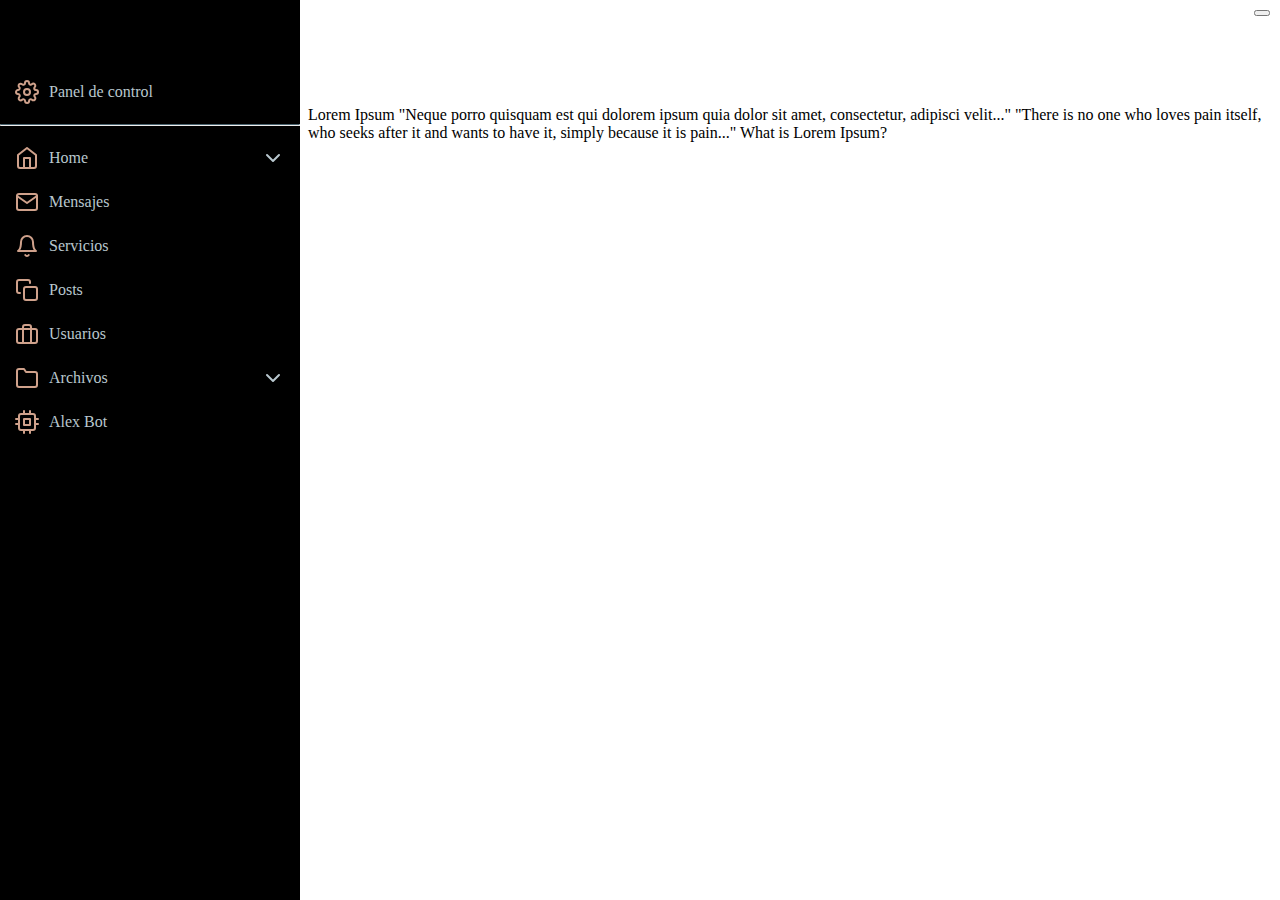
==== one_file.html @ 990c662b "." ====
<!DOCTYPE html>
<html lang="es">
<head>
    <meta charset="UTF-8">
    <meta name="viewport" content="width=device-width, initial-scale=1.0">
    <title>Menú Lateral Colapsable</title>

    <!-- Bootstrap CSS -->
    <link href="assets/third_party/bootstrap-5.3/bootstrap.min.css" rel="stylesheet">

    <!-- Feather -->
    <script src="assets/third_party/feathericons/feather.min.js"></script>
    
    <style>
        #sidebar {
            height: 102vh;
            position: fixed;
            top: -10px;           
            left: -300px;
            width: 300px;
            background-color: #000000;
            color: #b8c7ce;
            transition: all 0.3s;
            overflow-y: auto;
            z-index: 1050;
            -webkit-user-select: none;  /* Safari */
            -moz-user-select: none;     /* Firefox */
            -ms-user-select: none;      /* Internet Explorer/Edge */
            user-select: none;          /* Non-prefixed version, currently supported by Chrome, Opera and Firefox */
        }           

        #sidebar a {
            -webkit-user-select: text;
            -moz-user-select: text;
            -ms-user-select: text;
            user-select: text;
        }

        #sidebar.expanded {
            left: 0;
        }

        #content {
            transition: margin-left 0.3s;
            padding-top: 80px !important;
        }

        .navbar-toggler {
            position: fixed;
            right: 10px;
            top: 10px;
            z-index: 1060;
        }

        .navbar {
            z-index: 1055;
        }

        #sidebar .item {
            display: flex;
            align-items: center;
            padding: 10px 15px;
            cursor: pointer;
        }

        #sidebar .item i {
            color: #cfa18b;
            margin-right: 10px;
        }

        #sidebar .item_node {
            flex-grow: 1;
        }

        #sidebar .angle-down {
            margin-left: auto;
        }

        #sidebar .treeview-menu {
            list-style-type: none;
            padding-left: 30px;
        }

        #sidebar .treeview-menu .treeview-menu {
            padding-left: 40px; 
        }

        #sidebar .treeview-menu .sub {
            display: flex;
            align-items: center;
            padding: 5px 0;
            color: #b8c7ce;
            text-decoration: none;
        }

        #sidebar .treeview-menu .sub i {
            margin-right: 10px;
        }

        #sidebar .link {
            text-decoration: none;
            color: inherit;
        }

        .dropdown-divider {
            border-top: 1px solid #4b646f;
            margin: 10px 0;
        }

        #sidebar ul {
            list-style-type: none;
            padding-left: 0;
        }

        #sidebar .collapse {
            transition: max-height 0.3s ease-out;
            max-height: 0;
            overflow: hidden;
        }

        #sidebar .collapse.show {
            max-height: 1000px;
        }

        #sidebar .item.leaf:hover {
            color: #ffffff;
        }

        #sidebar .item.leaf:hover i {
            color: #ffffff;
        }

        #sidebar .item.leaf {
            transition: background-color 0.3s;
        }
    
        #sidebar .item.leaf:hover {
            background-color: #1e282c;
            color: #ffffff;
        }
    
        #sidebar .item.leaf:hover i {
            color: #ffffff;
        }
    
        #sidebar .item.link {
            cursor: pointer;
        }
    
        #sidebar a.item {
            text-decoration: none;
            color: inherit;
            display: flex;
            align-items: center;
        }
    
        #sidebar .v-icon {
            color: #cfa18b;
            margin-right: 10px;
        }
        
        /* Aplicar hover solo a elementos de primer nivel */
        #sidebar > div > div > ul > li > .item.leaf:hover,
        #sidebar > div > div > ul > li > a.item.leaf:hover {
            background-color: #1e282c;
            color: #ffffff;
        }
        
        #sidebar > div > div > ul > li > .item.leaf:hover i,
        #sidebar > div > div > ul > li > a.item.leaf:hover i {
            color: #ffffff;
        }
        
        /* Aplicar hover a todos los elementos de primer nivel */
        #sidebar > div > div > ul > li > .item:hover,
        #sidebar > div > div > ul > li > a.item:hover {
            background-color: #1e282c;
            color: #ffffff;
        }

        #sidebar > div > div > ul > li > .item:hover i,
        #sidebar > div > div > ul > li > a.item:hover i {
            color: #ffffff;
        }

        /* Remover el hover de los elementos internos */
        #sidebar .treeview-menu .item:hover {
            background-color: transparent;
            color: inherit;
        }

        #sidebar .treeview-menu .item:hover i {
            color: #cfa18b;
        }

        /* Remover el hover de los elementos internos */
        #sidebar .treeview-menu .item.leaf:hover {
            background-color: transparent;
            color: inherit;
        }
        
        #sidebar .treeview-menu .item.leaf:hover i {
            color: #cfa18b;
        }    

        @media (min-width: 992px) {
            #content.shifted {
                margin-left: 300px;
            }
        }

    </style>
</head>
<body>

    <!-- Navbar con el icono de hamburguesa -->
    <nav class="navbar navbar-dark bg-dark fixed-top">
        <div class="container-fluid">
            <button id="sidebarCollapse" class="navbar-toggler" type="button">
                <span class="navbar-toggler-icon custom-toggler"></span>
            </button>
            <a class="navbar-brand me-auto" href="#">Mi Aplicación</a>
        </div>
    </nav>

    <!-- Sidebar -->
    <div id="sidebar" class="collapsed">
        <!-- El contenido será generado dinámicamente -->
    </div>

    <!-- Content -->
    <div id="content" class="p-4">
        <div class="container">
            Lorem Ipsum
            "Neque porro quisquam est qui dolorem ipsum quia dolor sit amet, consectetur, adipisci velit..."
            "There is no one who loves pain itself, who seeks after it and wants to have it, simply because it is pain..."
            What is Lorem Ipsum?
        </div>
    </div>

    <!-- Bootstrap JS -->
    <script src="assets/third_party/bootstrap-5.3/bootstrap.bundle.min.js"></script>
    
    <script>
        const conf = {
            "menu_starts_expanded": true,
            "menu_options_starts_expanded": true  /* not implemented */
        };

        const links = { 
            admin:  [
                { text: "Panel de control", link: "/dashboard", icon: "settings" },
                { text: "Home",  
                  childs: [ 
                    { text: "Ir al inicio", link: "/home" }, 
                    { text: "Slider", link: "/dashboard/slider" }, 
                    { text: "Contacto", link: "/dashboard/contacto" }
                  ], 
                  icon: "home" 
                },
                { text: "Mensajes",  link: "/dashboard/mensajes", icon: "mail" },  
                { text: "Servicios",  link: "/dashboard/servicios", icon: "bell" },
                { text: "Posts",  link: "/dashboard/posts", icon: "copy"},               
                { text: "Usuarios",  link: "/dashboard/usuarios", icon: "briefcase" },
                { text: "Archivos",  
                  childs: [ 
                    { text: "Boletas", link: "/dashboard/archivos/boletas" }, 
                    { text: "Documentos", 
                      childs: [
                        { text: "Contratos", link: "/dashboard/archivos/documentos/contratos" },
                        { text: "Informes", 
                            childs: [
                                { text: "Tipo A", link: "/dashboard/archivos/documentos/informes/a" },
                                { text: "Tipo B", link: "/dashboard/archivos/documentos/informes/b" }
                            ] 
                        }
                      ]
                    }, 
                    { text: "Legales", link: "/dashboard/archivos/legal"}
                  ], 
                  icon: "folder" 
                },
                { text: "Alex Bot",  link: "javascript:alert('Ciao, sono Alex bot!')", icon: "cpu" },
            ],
            // Other user-role's objects for rendering
        };
       

        document.addEventListener('DOMContentLoaded', function() {
        const sidebar = document.getElementById('sidebar');
        const content = document.getElementById('content');
        const sidebarCollapse = document.getElementById('sidebarCollapse');
    
        function generateSidebarLinks(links, level = 0) {
            let sidebarHTML = `<ul class="list-unstyled${level > 0 ? ' treeview-menu' : ''}">`;
        
            links.forEach((link, index) => {
                const hasChilds = link.childs && link.childs.length > 0;
                const id = `menu-${link.text.replace(/\s+/g, '-').toLowerCase()}`;
                
                if (level === 0 && link.link && !hasChilds) {
                    // Para elementos de primer nivel con enlace y sin hijos
                    sidebarHTML += `
                        <li>
                            <a href="${link.link}" class="item leaf link">
                                <i aria-hidden="true" class="v-icon" data-feather="${link.icon}"></i>
                                <span class="item_node engravers">${link.text}</span>
                            </a>
                        </li>`;
                } else {
                    sidebarHTML += `
                        <li>
                            <div class="item${hasChilds ? '' : ' leaf'}${link.link ? ' link' : ''}" ${hasChilds ? `data-bs-toggle="collapse" data-bs-target="#${id}"` : ''} ${link.link ? `onclick="window.location.href='${link.link}'"` : ''}>
                                <i aria-hidden="true" class="v-icon" data-feather="${link.icon}"></i>
                                <span class="item_node engravers">${link.text}</span>
                                ${hasChilds ? '<i class="angle-down" data-feather="chevron-down"></i>' : ''}
                            </div>`;
                    
                    if (hasChilds) {
                        sidebarHTML += `
                            <div class="collapse" id="${id}">
                                ${generateSidebarLinks(link.childs, level + 1)}
                            </div>`;
                    }
                    
                    sidebarHTML += '</li>';
                }
        
                if (index === 0 && level === 0) {
                    sidebarHTML += '<li role="presentation"><hr role="separator" aria-orientation="horizontal" class="dropdown-divider"></li>';
                }
            });
        
            sidebarHTML += '</ul>';
            return sidebarHTML;
        }
        
        sidebar.innerHTML = `
            <div style="margin-top: 5em;">
                <div role="list" class="v-list" style="margin-top: 3em; background-color: rgb(0, 0, 0); color: rgb(184, 199, 206);">
                    ${generateSidebarLinks(links.admin)}
                </div>
            </div>`;
        
            function toggleSidebar() {
                sidebar.classList.toggle('expanded');
                sidebarCollapse.setAttribute('aria-expanded', sidebar.classList.contains('expanded'));
        
                if (window.innerWidth >= 992) {
                    content.classList.toggle('shifted');
                }
            }
        
            sidebarCollapse.addEventListener('click', toggleSidebar);
        
            function handleResize() {
                if (window.innerWidth < 992) {
                    content.classList.remove('shifted');
                    if (sidebar.classList.contains('expanded')) {
                        sidebar.classList.remove('expanded');
                        sidebarCollapse.setAttribute('aria-expanded', 'false');
                    }
                }
            }
        
            window.addEventListener('resize', handleResize);
        
            handleResize();
    
            // Inicializar el estado del sidebar según conf.start_collapsed
            if (!conf.start_collapsed) {
                toggleSidebar();
            }

             // Feather icons
            feather.replace();
        });

       
    </script>
</body>
</html>
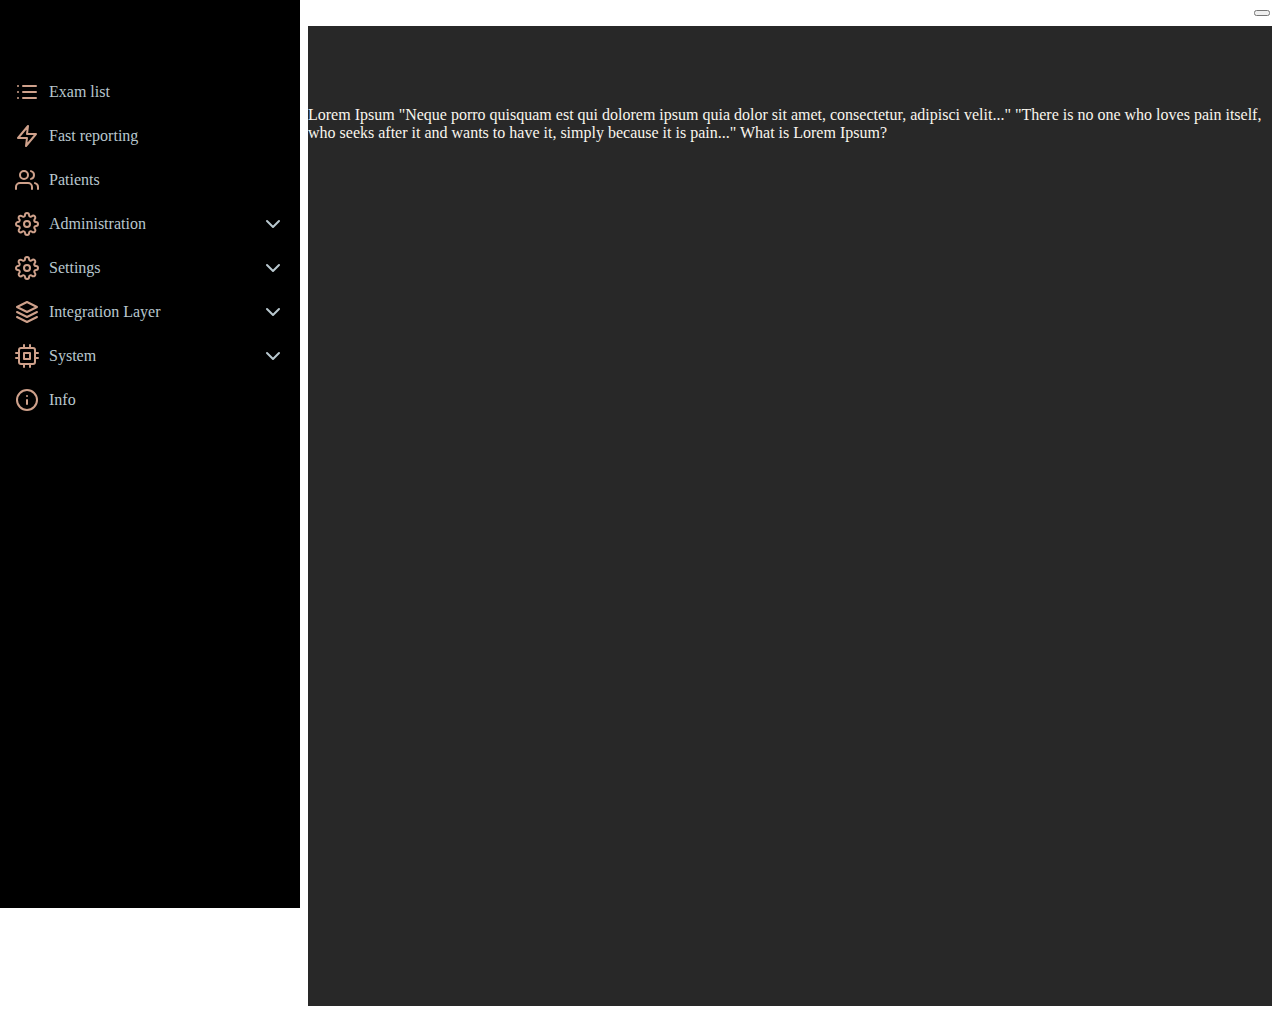
==== commit e57d2c57: "." ====
--- a/one_file.html
+++ b/one_file.html
@@ -43,6 +43,9 @@
         #content {
             transition: margin-left 0.3s;
             padding-top: 80px !important;
+            background-color: #282828; /* or any other */
+            color: #F9F6EE;
+            min-height: 100vh;
         }
 
         .navbar-toggler {
@@ -249,41 +252,54 @@
 
         const links = { 
             admin:  [
-                { text: "Panel de control", link: "/dashboard", icon: "settings" },
-                { text: "Home",  
+                { text: "Exam list", link: "/dashboard/exam-list", icon: "list", /* "separator": true */ },
+                { text: "Fast reporting", link: "/dashboard/fast-reporting", icon: "zap" },
+                { text: "Patients", link: "/dashboard/patients", icon: "users" },
+                { text: "Administration",
                   childs: [ 
-                    { text: "Ir al inicio", link: "/home" }, 
-                    { text: "Slider", link: "/dashboard/slider" }, 
-                    { text: "Contacto", link: "/dashboard/contacto" }
-                  ], 
-                  icon: "home" 
+                    { text: "Roles", 
+                      childs: [
+                        { text: "Users", link: "/dashboard/administration/roles/users", icon: "user" }
+                      ],
+                      icon: "shield"
+                    },
+                    { text: "Sites", link: "/dashboard/administration/sites", icon: "map-pin" },
+                    { text: "Groups", link: "/dashboard/administration/groups", icon: "layers" },
+                    { text: "Devices", link: "/dashboard/administration/devices", icon: "cpu" }
+                  ],
+                  icon: "settings"
                 },
-                { text: "Mensajes",  link: "/dashboard/mensajes", icon: "mail" },  
-                { text: "Servicios",  link: "/dashboard/servicios", icon: "bell" },
-                { text: "Posts",  link: "/dashboard/posts", icon: "copy"},               
-                { text: "Usuarios",  link: "/dashboard/usuarios", icon: "briefcase" },
-                { text: "Archivos",  
+                { text: "Settings",  
                   childs: [ 
-                    { text: "Boletas", link: "/dashboard/archivos/boletas" }, 
-                    { text: "Documentos", 
-                      childs: [
-                        { text: "Contratos", link: "/dashboard/archivos/documentos/contratos" },
-                        { text: "Informes", 
-                            childs: [
-                                { text: "Tipo A", link: "/dashboard/archivos/documentos/informes/a" },
-                                { text: "Tipo B", link: "/dashboard/archivos/documentos/informes/b" }
-                            ] 
-                        }
-                      ]
-                    }, 
-                    { text: "Legales", link: "/dashboard/archivos/legal"}
-                  ], 
-                  icon: "folder" 
+                    { text: "Item 1", link: "/dashboard/settings/item1", icon: "sliders" }, 
+                    { text: "Item 2", link: "/dashboard/settings/item2", icon: "sliders" }, 
+                    { text: "Item 3", link: "/dashboard/settings/item3", icon: "sliders" }
+                  ],
+                  icon: "settings"
                 },
-                { text: "Alex Bot",  link: "javascript:alert('Ciao, sono Alex bot!')", icon: "cpu" },
+                { text: "Integration Layer",  
+                  childs: [ 
+                    { text: "Item 1", link: "/dashboard/integration-layer/item1", icon: "layers" }
+                  ],
+                  icon: "layers"
+                },
+                { text: "System",  
+                  childs: [ 
+                    { text: "Item 1", link: "/dashboard/system/item1", icon: "server" }, 
+                    { text: "Item 2", link: "/dashboard/system/item2", icon: "server" }
+                  ],
+                  icon: "cpu"
+                },
+                { text: "Info", link: "javascript:alert('System is operational')", icon: "info" }
             ],
-            // Other user-role's objects for rendering
-        };
+
+            // Other user-role's objects for rendering. E.g.
+            manager: [
+                {},
+                {},
+                {},
+            ]
+        };       
        
 
         document.addEventListener('DOMContentLoaded', function() {
@@ -325,10 +341,14 @@
                     
                     sidebarHTML += '</li>';
                 }
-        
-                if (index === 0 && level === 0) {
-                    sidebarHTML += '<li role="presentation"><hr role="separator" aria-orientation="horizontal" class="dropdown-divider"></li>';
+
+                if (link.separator != 'undefined' && link.separator){
+                    // Support only for the first level
+                    if (level === 0) {
+                        sidebarHTML += '<li role="presentation"><hr role="separator" aria-orientation="horizontal" class="dropdown-divider"></li>';
+                    }
                 }
+                
             });
         
             sidebarHTML += '</ul>';
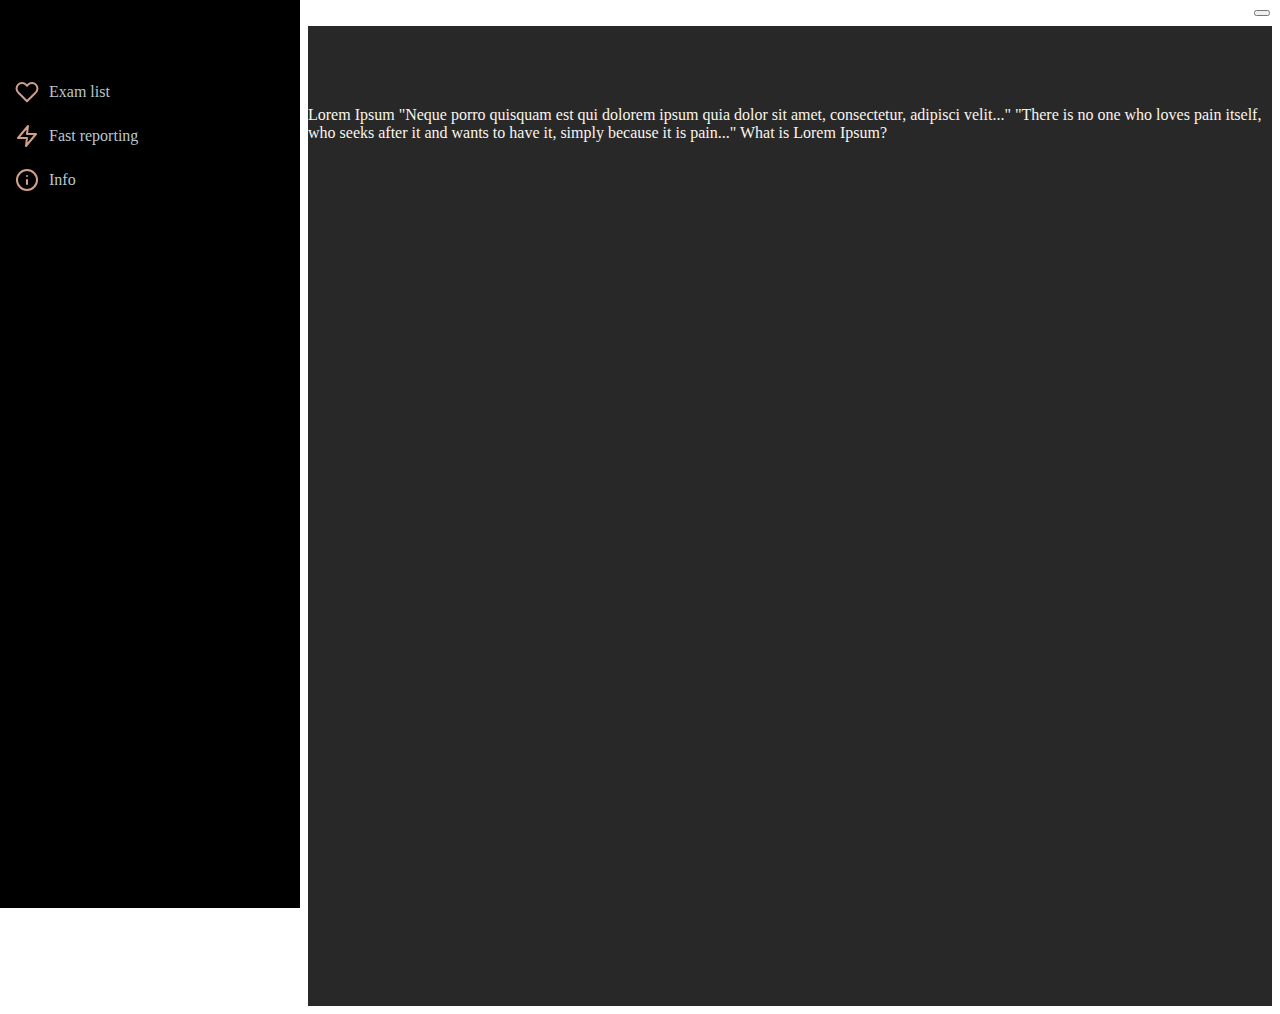
==== commit 679ea50d: "." ====
--- a/one_file.html
+++ b/one_file.html
@@ -245,14 +245,15 @@
     <script src="assets/third_party/bootstrap-5.3/bootstrap.bundle.min.js"></script>
     
     <script>
-        const conf = {
+        const menu_config = {
             "menu_starts_expanded": true,
-            "menu_options_starts_expanded": true  /* not implemented */
+            "menu_options_starts_expanded": true,  /* not implemented */
+            "role": "manager"
         };
 
-        const links = { 
+        const menu_items = { 
             admin:  [
-                { text: "Exam list", link: "/dashboard/exam-list", icon: "list", /* "separator": true */ },
+                { text: "Exam list", link: "/dashboard/exam-list", icon: "heart", /* "separator": true */ },
                 { text: "Fast reporting", link: "/dashboard/fast-reporting", icon: "zap" },
                 { text: "Patients", link: "/dashboard/patients", icon: "users" },
                 { text: "Administration",
@@ -295,9 +296,9 @@
 
             // Other user-role's objects for rendering. E.g.
             manager: [
-                {},
-                {},
-                {},
+                { text: "Exam list", link: "/dashboard/exam-list", icon: "heart", /* "separator": true */ },
+                { text: "Fast reporting", link: "/dashboard/fast-reporting", icon: "zap" },
+                { text: "Info", link: "javascript:alert('System is operational')", icon: "info" }
             ]
         };       
        
@@ -307,10 +308,10 @@
         const content = document.getElementById('content');
         const sidebarCollapse = document.getElementById('sidebarCollapse');
     
-        function generateSidebarLinks(links, level = 0) {
+        function generateSidebarLinks(menu_items, level = 0) {
             let sidebarHTML = `<ul class="list-unstyled${level > 0 ? ' treeview-menu' : ''}">`;
         
-            links.forEach((link, index) => {
+            menu_items.forEach((link, index) => {
                 const hasChilds = link.childs && link.childs.length > 0;
                 const id = `menu-${link.text.replace(/\s+/g, '-').toLowerCase()}`;
                 
@@ -358,7 +359,7 @@
         sidebar.innerHTML = `
             <div style="margin-top: 5em;">
                 <div role="list" class="v-list" style="margin-top: 3em; background-color: rgb(0, 0, 0); color: rgb(184, 199, 206);">
-                    ${generateSidebarLinks(links.admin)}
+                    ${generateSidebarLinks(menu_items[menu_config.role])}
                 </div>
             </div>`;
         
@@ -387,8 +388,8 @@
         
             handleResize();
     
-            // Inicializar el estado del sidebar según conf.start_collapsed
-            if (!conf.start_collapsed) {
+            // Inicializar el estado del sidebar según menu_config.start_collapsed
+            if (!menu_config.start_collapsed) {
                 toggleSidebar();
             }
 
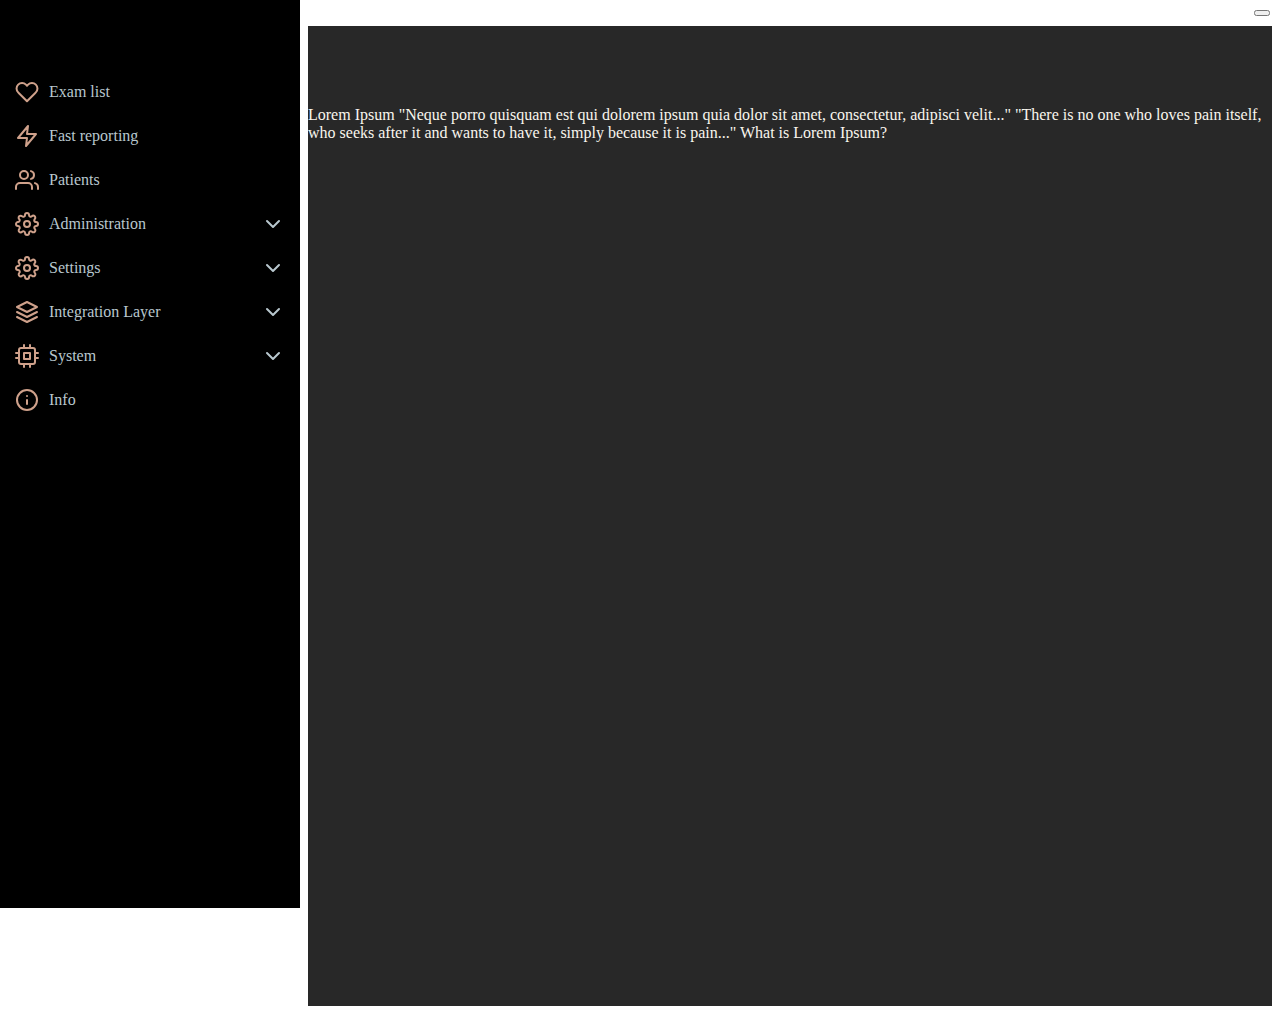
==== commit 8f26e29a: "." ====
--- a/one_file.html
+++ b/one_file.html
@@ -3,216 +3,19 @@
 <head>
     <meta charset="UTF-8">
     <meta name="viewport" content="width=device-width, initial-scale=1.0">
-    <title>Menú Lateral Colapsable</title>
+    <title>Mini Admin Menu</title>
 
     <!-- Bootstrap CSS -->
     <link href="assets/third_party/bootstrap-5.3/bootstrap.min.css" rel="stylesheet">
 
+    <!-- AsideMenu -->
+    <link href="assets/css/asidemenu.css" rel="stylesheet">
+
     <!-- Feather -->
     <script src="assets/third_party/feathericons/feather.min.js"></script>
-    
-    <style>
-        #sidebar {
-            height: 102vh;
-            position: fixed;
-            top: -10px;           
-            left: -300px;
-            width: 300px;
-            background-color: #000000;
-            color: #b8c7ce;
-            transition: all 0.3s;
-            overflow-y: auto;
-            z-index: 1050;
-            -webkit-user-select: none;  /* Safari */
-            -moz-user-select: none;     /* Firefox */
-            -ms-user-select: none;      /* Internet Explorer/Edge */
-            user-select: none;          /* Non-prefixed version, currently supported by Chrome, Opera and Firefox */
-        }           
 
-        #sidebar a {
-            -webkit-user-select: text;
-            -moz-user-select: text;
-            -ms-user-select: text;
-            user-select: text;
-        }
-
-        #sidebar.expanded {
-            left: 0;
-        }
-
-        #content {
-            transition: margin-left 0.3s;
-            padding-top: 80px !important;
-            background-color: #282828; /* or any other */
-            color: #F9F6EE;
-            min-height: 100vh;
-        }
-
-        .navbar-toggler {
-            position: fixed;
-            right: 10px;
-            top: 10px;
-            z-index: 1060;
-        }
-
-        .navbar {
-            z-index: 1055;
-        }
-
-        #sidebar .item {
-            display: flex;
-            align-items: center;
-            padding: 10px 15px;
-            cursor: pointer;
-        }
-
-        #sidebar .item i {
-            color: #cfa18b;
-            margin-right: 10px;
-        }
-
-        #sidebar .item_node {
-            flex-grow: 1;
-        }
-
-        #sidebar .angle-down {
-            margin-left: auto;
-        }
-
-        #sidebar .treeview-menu {
-            list-style-type: none;
-            padding-left: 30px;
-        }
-
-        #sidebar .treeview-menu .treeview-menu {
-            padding-left: 40px; 
-        }
-
-        #sidebar .treeview-menu .sub {
-            display: flex;
-            align-items: center;
-            padding: 5px 0;
-            color: #b8c7ce;
-            text-decoration: none;
-        }
-
-        #sidebar .treeview-menu .sub i {
-            margin-right: 10px;
-        }
-
-        #sidebar .link {
-            text-decoration: none;
-            color: inherit;
-        }
-
-        .dropdown-divider {
-            border-top: 1px solid #4b646f;
-            margin: 10px 0;
-        }
-
-        #sidebar ul {
-            list-style-type: none;
-            padding-left: 0;
-        }
-
-        #sidebar .collapse {
-            transition: max-height 0.3s ease-out;
-            max-height: 0;
-            overflow: hidden;
-        }
-
-        #sidebar .collapse.show {
-            max-height: 1000px;
-        }
-
-        #sidebar .item.leaf:hover {
-            color: #ffffff;
-        }
-
-        #sidebar .item.leaf:hover i {
-            color: #ffffff;
-        }
-
-        #sidebar .item.leaf {
-            transition: background-color 0.3s;
-        }
-    
-        #sidebar .item.leaf:hover {
-            background-color: #1e282c;
-            color: #ffffff;
-        }
-    
-        #sidebar .item.leaf:hover i {
-            color: #ffffff;
-        }
-    
-        #sidebar .item.link {
-            cursor: pointer;
-        }
-    
-        #sidebar a.item {
-            text-decoration: none;
-            color: inherit;
-            display: flex;
-            align-items: center;
-        }
-    
-        #sidebar .v-icon {
-            color: #cfa18b;
-            margin-right: 10px;
-        }
-        
-        /* Aplicar hover solo a elementos de primer nivel */
-        #sidebar > div > div > ul > li > .item.leaf:hover,
-        #sidebar > div > div > ul > li > a.item.leaf:hover {
-            background-color: #1e282c;
-            color: #ffffff;
-        }
-        
-        #sidebar > div > div > ul > li > .item.leaf:hover i,
-        #sidebar > div > div > ul > li > a.item.leaf:hover i {
-            color: #ffffff;
-        }
-        
-        /* Aplicar hover a todos los elementos de primer nivel */
-        #sidebar > div > div > ul > li > .item:hover,
-        #sidebar > div > div > ul > li > a.item:hover {
-            background-color: #1e282c;
-            color: #ffffff;
-        }
-
-        #sidebar > div > div > ul > li > .item:hover i,
-        #sidebar > div > div > ul > li > a.item:hover i {
-            color: #ffffff;
-        }
-
-        /* Remover el hover de los elementos internos */
-        #sidebar .treeview-menu .item:hover {
-            background-color: transparent;
-            color: inherit;
-        }
-
-        #sidebar .treeview-menu .item:hover i {
-            color: #cfa18b;
-        }
-
-        /* Remover el hover de los elementos internos */
-        #sidebar .treeview-menu .item.leaf:hover {
-            background-color: transparent;
-            color: inherit;
-        }
-        
-        #sidebar .treeview-menu .item.leaf:hover i {
-            color: #cfa18b;
-        }    
-
-        @media (min-width: 992px) {
-            #content.shifted {
-                margin-left: 300px;
-            }
-        }
-
-    </style>
+    <!-- AsideMenu -->
+    <script src="assets/js/asidemenu.js"></script>
 </head>
 <body>
 
@@ -222,7 +25,7 @@
             <button id="sidebarCollapse" class="navbar-toggler" type="button">
                 <span class="navbar-toggler-icon custom-toggler"></span>
             </button>
-            <a class="navbar-brand me-auto" href="#">Mi Aplicación</a>
+            <a class="navbar-brand me-auto" href="#">My App</a>
         </div>
     </nav>
 
@@ -248,7 +51,7 @@
         const menu_config = {
             "menu_starts_expanded": true,
             "menu_options_starts_expanded": true,  /* not implemented */
-            "role": "manager"
+            "role": "admin"
         };
 
         const menu_items = { 
@@ -303,100 +106,12 @@
         };       
        
 
-        document.addEventListener('DOMContentLoaded', function() {
-        const sidebar = document.getElementById('sidebar');
-        const content = document.getElementById('content');
-        const sidebarCollapse = document.getElementById('sidebarCollapse');
-    
-        function generateSidebarLinks(menu_items, level = 0) {
-            let sidebarHTML = `<ul class="list-unstyled${level > 0 ? ' treeview-menu' : ''}">`;
-        
-            menu_items.forEach((link, index) => {
-                const hasChilds = link.childs && link.childs.length > 0;
-                const id = `menu-${link.text.replace(/\s+/g, '-').toLowerCase()}`;
-                
-                if (level === 0 && link.link && !hasChilds) {
-                    // Para elementos de primer nivel con enlace y sin hijos
-                    sidebarHTML += `
-                        <li>
-                            <a href="${link.link}" class="item leaf link">
-                                <i aria-hidden="true" class="v-icon" data-feather="${link.icon}"></i>
-                                <span class="item_node engravers">${link.text}</span>
-                            </a>
-                        </li>`;
-                } else {
-                    sidebarHTML += `
-                        <li>
-                            <div class="item${hasChilds ? '' : ' leaf'}${link.link ? ' link' : ''}" ${hasChilds ? `data-bs-toggle="collapse" data-bs-target="#${id}"` : ''} ${link.link ? `onclick="window.location.href='${link.link}'"` : ''}>
-                                <i aria-hidden="true" class="v-icon" data-feather="${link.icon}"></i>
-                                <span class="item_node engravers">${link.text}</span>
-                                ${hasChilds ? '<i class="angle-down" data-feather="chevron-down"></i>' : ''}
-                            </div>`;
-                    
-                    if (hasChilds) {
-                        sidebarHTML += `
-                            <div class="collapse" id="${id}">
-                                ${generateSidebarLinks(link.childs, level + 1)}
-                            </div>`;
-                    }
-                    
-                    sidebarHTML += '</li>';
-                }
+        /*
+            AsideMenu init
+        */
 
-                if (link.separator != 'undefined' && link.separator){
-                    // Support only for the first level
-                    if (level === 0) {
-                        sidebarHTML += '<li role="presentation"><hr role="separator" aria-orientation="horizontal" class="dropdown-divider"></li>';
-                    }
-                }
-                
-            });
-        
-            sidebarHTML += '</ul>';
-            return sidebarHTML;
-        }
-        
-        sidebar.innerHTML = `
-            <div style="margin-top: 5em;">
-                <div role="list" class="v-list" style="margin-top: 3em; background-color: rgb(0, 0, 0); color: rgb(184, 199, 206);">
-                    ${generateSidebarLinks(menu_items[menu_config.role])}
-                </div>
-            </div>`;
-        
-            function toggleSidebar() {
-                sidebar.classList.toggle('expanded');
-                sidebarCollapse.setAttribute('aria-expanded', sidebar.classList.contains('expanded'));
-        
-                if (window.innerWidth >= 992) {
-                    content.classList.toggle('shifted');
-                }
-            }
-        
-            sidebarCollapse.addEventListener('click', toggleSidebar);
-        
-            function handleResize() {
-                if (window.innerWidth < 992) {
-                    content.classList.remove('shifted');
-                    if (sidebar.classList.contains('expanded')) {
-                        sidebar.classList.remove('expanded');
-                        sidebarCollapse.setAttribute('aria-expanded', 'false');
-                    }
-                }
-            }
-        
-            window.addEventListener('resize', handleResize);
-        
-            handleResize();
-    
-            // Inicializar el estado del sidebar según menu_config.start_collapsed
-            if (!menu_config.start_collapsed) {
-                toggleSidebar();
-            }
-
-             // Feather icons
-            feather.replace();
-        });
-
+        const menu = new AsideMenu(menu_items, menu_config);
+        menu.init();        
        
     </script>
 </body>
--- a/assets/css/asidemenu.css
+++ b/assets/css/asidemenu.css
@@ -0,0 +1,199 @@
+#sidebar {
+    height: 102vh;
+    position: fixed;
+    top: -10px;           
+    left: -300px;
+    width: 300px;
+    background-color: #000000;
+    color: #b8c7ce;
+    transition: all 0.3s;
+    overflow-y: auto;
+    z-index: 1050;
+    -webkit-user-select: none;  /* Safari */
+    -moz-user-select: none;     /* Firefox */
+    -ms-user-select: none;      /* Internet Explorer/Edge */
+    user-select: none;          /* Non-prefixed version, currently supported by Chrome, Opera and Firefox */
+}           
+
+#sidebar a {
+    -webkit-user-select: text;
+    -moz-user-select: text;
+    -ms-user-select: text;
+    user-select: text;
+}
+
+#sidebar.expanded {
+    left: 0;
+}
+
+#content {
+    transition: margin-left 0.3s;
+    padding-top: 80px !important;
+    background-color: #282828; /* or any other */
+    color: #F9F6EE;
+    min-height: 100vh;
+}
+
+.navbar-toggler {
+    position: fixed;
+    right: 10px;
+    top: 10px;
+    z-index: 1060;
+}
+
+.navbar {
+    z-index: 1055;
+}
+
+#sidebar .item {
+    display: flex;
+    align-items: center;
+    padding: 10px 15px;
+    cursor: pointer;
+}
+
+#sidebar .item i {
+    color: #cfa18b;
+    margin-right: 10px;
+}
+
+#sidebar .item_node {
+    flex-grow: 1;
+}
+
+#sidebar .angle-down {
+    margin-left: auto;
+}
+
+#sidebar .treeview-menu {
+    list-style-type: none;
+    padding-left: 30px;
+}
+
+#sidebar .treeview-menu .treeview-menu {
+    padding-left: 40px; 
+}
+
+#sidebar .treeview-menu .sub {
+    display: flex;
+    align-items: center;
+    padding: 5px 0;
+    color: #b8c7ce;
+    text-decoration: none;
+}
+
+#sidebar .treeview-menu .sub i {
+    margin-right: 10px;
+}
+
+#sidebar .link {
+    text-decoration: none;
+    color: inherit;
+}
+
+.dropdown-divider {
+    border-top: 1px solid #4b646f;
+    margin: 10px 0;
+}
+
+#sidebar ul {
+    list-style-type: none;
+    padding-left: 0;
+}
+
+#sidebar .collapse {
+    transition: max-height 0.3s ease-out;
+    max-height: 0;
+    overflow: hidden;
+}
+
+#sidebar .collapse.show {
+    max-height: 1000px;
+}
+
+#sidebar .item.leaf:hover {
+    color: #ffffff;
+}
+
+#sidebar .item.leaf:hover i {
+    color: #ffffff;
+}
+
+#sidebar .item.leaf {
+    transition: background-color 0.3s;
+}
+
+#sidebar .item.leaf:hover {
+    background-color: #1e282c;
+    color: #ffffff;
+}
+
+#sidebar .item.leaf:hover i {
+    color: #ffffff;
+}
+
+#sidebar .item.link {
+    cursor: pointer;
+}
+
+#sidebar a.item {
+    text-decoration: none;
+    color: inherit;
+    display: flex;
+    align-items: center;
+}
+
+#sidebar .v-icon {
+    color: #cfa18b;
+    margin-right: 10px;
+}
+
+/* Aplicar hover solo a elementos de primer nivel */
+#sidebar > div > div > ul > li > .item.leaf:hover,
+#sidebar > div > div > ul > li > a.item.leaf:hover {
+    background-color: #1e282c;
+    color: #ffffff;
+}
+
+#sidebar > div > div > ul > li > .item.leaf:hover i,
+#sidebar > div > div > ul > li > a.item.leaf:hover i {
+    color: #ffffff;
+}
+
+/* Aplicar hover a todos los elementos de primer nivel */
+#sidebar > div > div > ul > li > .item:hover,
+#sidebar > div > div > ul > li > a.item:hover {
+    background-color: #1e282c;
+    color: #ffffff;
+}
+
+#sidebar > div > div > ul > li > .item:hover i,
+#sidebar > div > div > ul > li > a.item:hover i {
+    color: #ffffff;
+}
+
+/* Remover el hover de los elementos internos */
+#sidebar .treeview-menu .item:hover {
+    background-color: transparent;
+    color: inherit;
+}
+
+#sidebar .treeview-menu .item:hover i {
+    color: #cfa18b;
+}
+
+/* Remover el hover de los elementos internos */
+#sidebar .treeview-menu .item.leaf:hover {
+    background-color: transparent;
+    color: inherit;
+}
+
+#sidebar .treeview-menu .item.leaf:hover i {
+    color: #cfa18b;
+}    
+
+@media (min-width: 992px) {
+    #content.shifted {
+        margin-left: 300px;
+    }
+}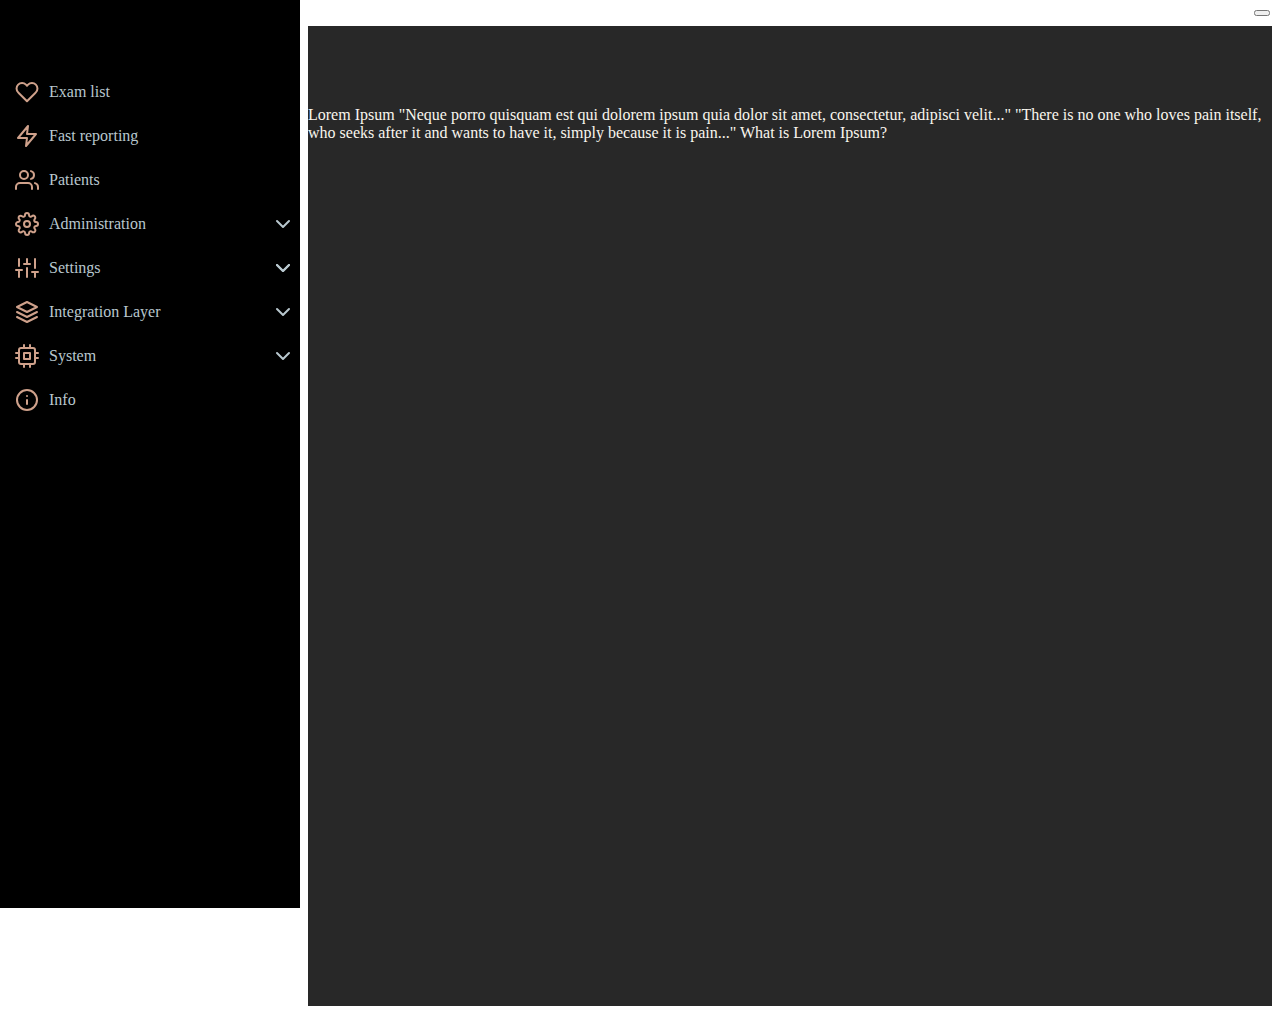
==== commit 78aab35c: "." ====
--- a/one_file.html
+++ b/one_file.html
@@ -79,7 +79,7 @@
                     { text: "Item 2", link: "/dashboard/settings/item2", icon: "sliders" }, 
                     { text: "Item 3", link: "/dashboard/settings/item3", icon: "sliders" }
                   ],
-                  icon: "settings"
+                  icon: "sliders"
                 },
                 { text: "Integration Layer",  
                   childs: [ 
--- a/assets/css/asidemenu.css
+++ b/assets/css/asidemenu.css
@@ -196,4 +196,60 @@
     #content.shifted {
         margin-left: 300px;
     }
-}+}
+
+
+#sidebar {
+    width: 70px; /* Aumentado para dar espacio a los iconos angle-right */
+    left: 0;
+    transition: width 0.3s;
+}
+
+#sidebar.expanded {
+    width: 300px;
+}
+
+#sidebar .item_node {
+    display: none;
+}
+
+#sidebar.expanded .item_node {
+    display: inline-block;
+}
+
+#sidebar .angle-right,
+#sidebar .angle-down {
+    position: absolute;
+    right: 5px;
+}
+
+#sidebar .angle-down {
+    display: none;
+}
+
+#sidebar.expanded .angle-right {
+    display: none;
+}
+
+#sidebar.expanded .angle-down {
+    display: inline-block;
+}
+
+#sidebar .v-icon {
+    margin-right: 0;
+}
+
+#sidebar.expanded .v-icon {
+    margin-right: 10px;
+}
+
+#content {
+    margin-left: 70px; /* Ajustado para coincidir con el nuevo ancho del sidebar */
+    transition: margin-left 0.3s;
+}
+
+@media (min-width: 992px) {
+    #content.shifted {
+        margin-left: 300px;
+    }
+}
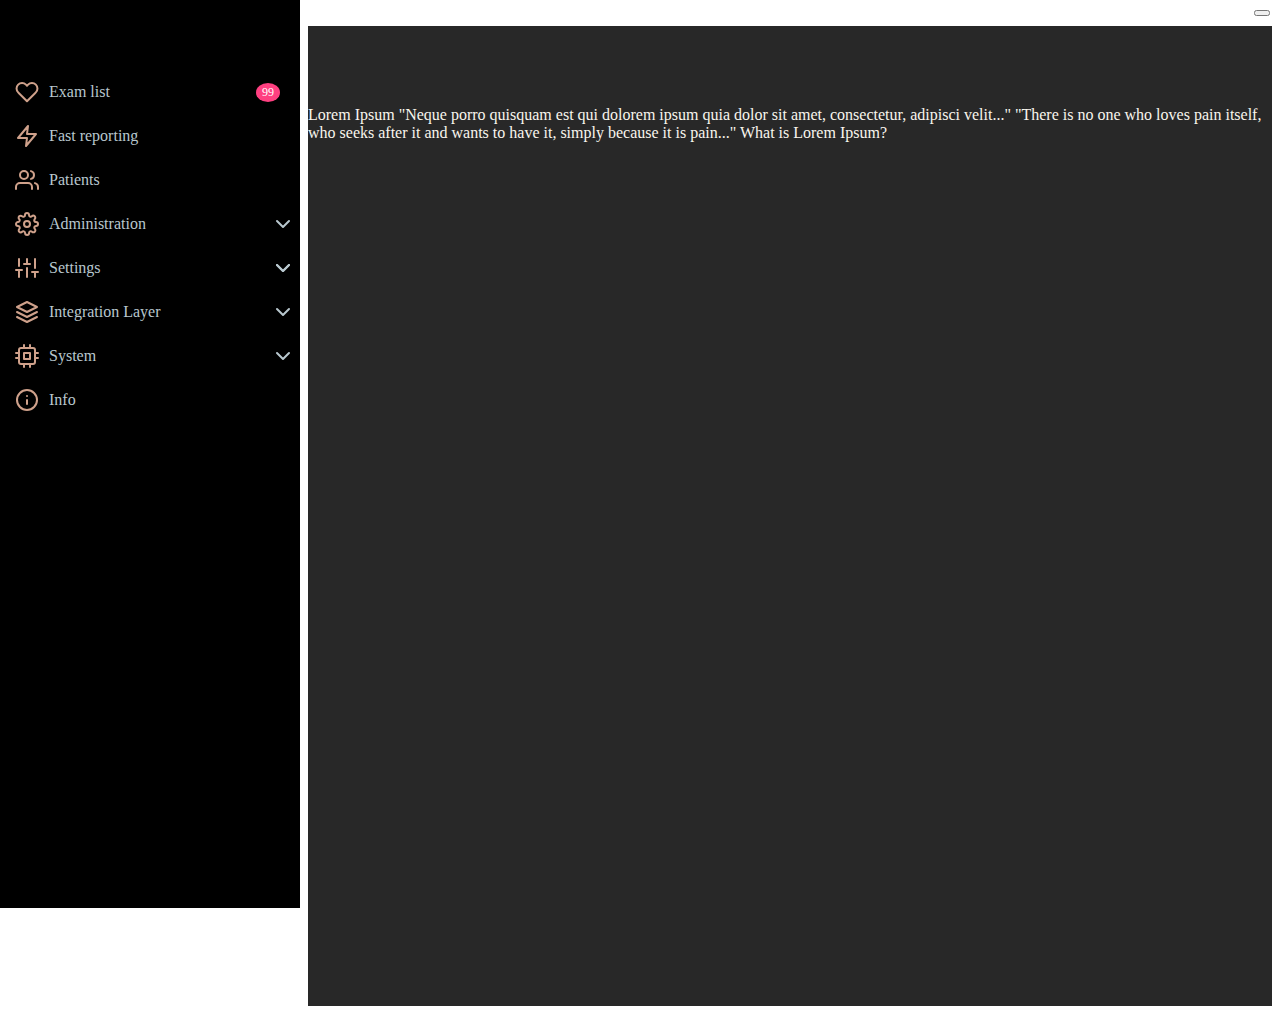
==== commit 1ee423f5: "." ====
--- a/one_file.html
+++ b/one_file.html
@@ -56,7 +56,7 @@
 
         const menu_items = { 
             admin:  [
-                { text: "Exam list", link: "/dashboard/exam-list", icon: "heart", /* "separator": true */ },
+                { text: "Exam list", link: "/dashboard/exam-list", icon: "heart", counter: 99, /* "separator": true */ },
                 { text: "Fast reporting", link: "/dashboard/fast-reporting", icon: "zap" },
                 { text: "Patients", link: "/dashboard/patients", icon: "users" },
                 { text: "Administration",
--- a/assets/css/asidemenu.css
+++ b/assets/css/asidemenu.css
@@ -253,3 +253,17 @@
         margin-left: 300px;
     }
 }
+
+#sidebar .counter {
+    background-color: #ff4081;
+    color: white;
+    border-radius: 50%;
+    padding: 2px 6px;
+    font-size: 12px;
+    position: absolute;
+    right: 15px;
+}
+
+#sidebar.expanded .counter {
+    right: 20px;
+}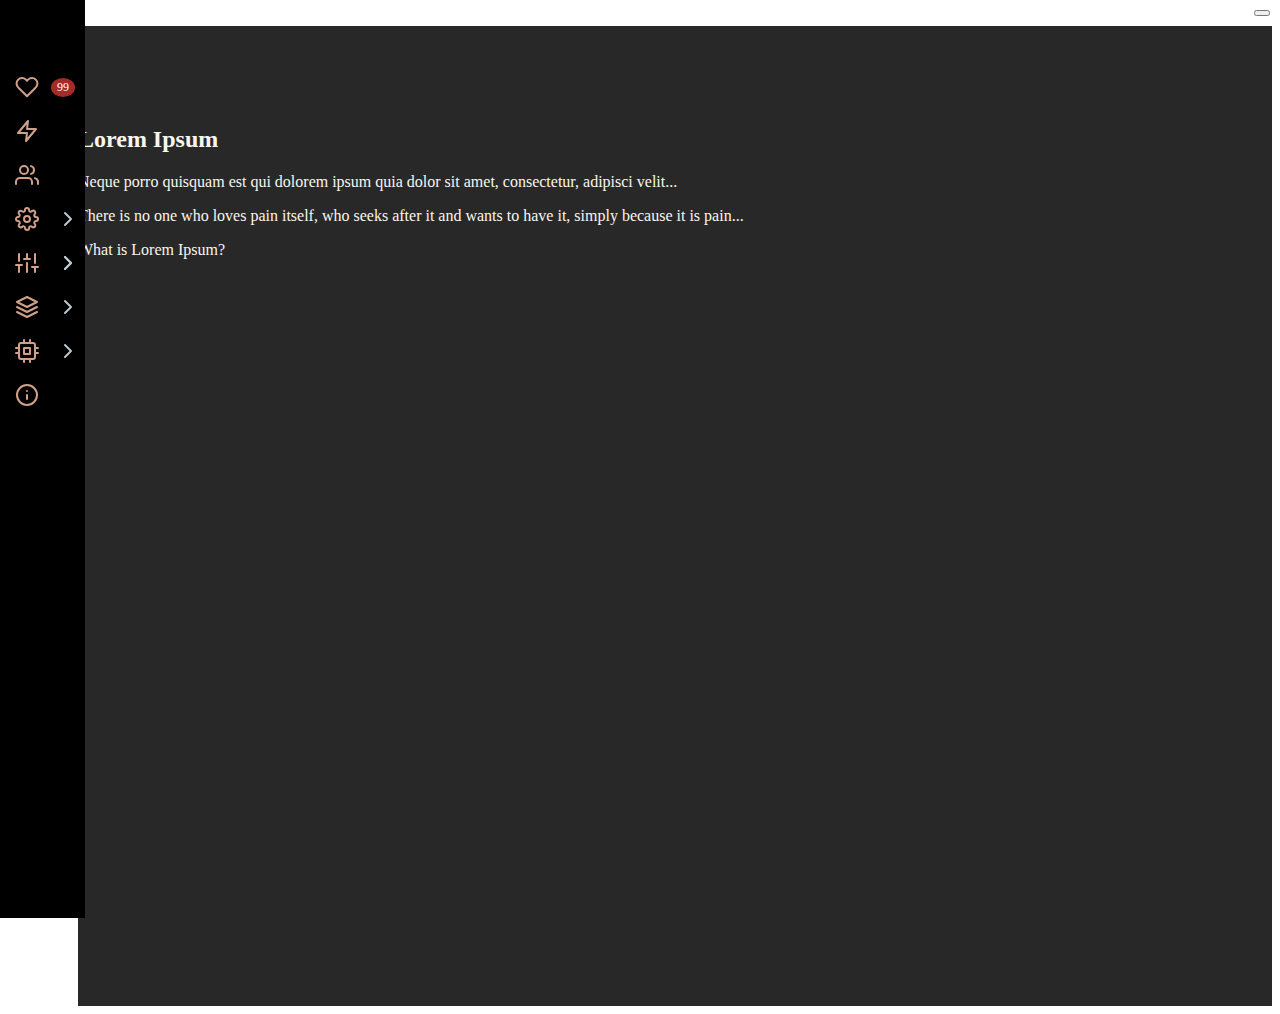
==== commit 7cf675d5: "." ====
--- a/one_file.html
+++ b/one_file.html
@@ -16,6 +16,9 @@
 
     <!-- AsideMenu -->
     <script src="assets/js/asidemenu.js"></script>
+
+    <!-- Pulled from Backend, probably using Ajax -->
+    <script src="assets/js/menu_items.js"></script>
 </head>
 <body>
 
@@ -30,17 +33,18 @@
     </nav>
 
     <!-- Sidebar -->
-    <div id="sidebar" class="collapsed">
+    <div id="sidebar" class="collapsed">        
         <!-- El contenido será generado dinámicamente -->
     </div>
 
     <!-- Content -->
     <div id="content" class="p-4">
         <div class="container">
-            Lorem Ipsum
-            "Neque porro quisquam est qui dolorem ipsum quia dolor sit amet, consectetur, adipisci velit..."
-            "There is no one who loves pain itself, who seeks after it and wants to have it, simply because it is pain..."
-            What is Lorem Ipsum?
+            <h2 class="mb-3">Lorem Ipsum</h2>
+            <p>Neque porro quisquam est qui dolorem ipsum quia dolor sit amet, consectetur, adipisci velit...</p>
+            <p>There is no one who loves pain itself, who seeks after it and wants to have it, simply because it is pain...</p>           
+            <p>What is Lorem Ipsum?</p>
+            </pre>            
         </div>
     </div>
 
@@ -49,62 +53,11 @@
     
     <script>
         const menu_config = {
-            "menu_starts_expanded": true,
-            "menu_options_starts_expanded": true,  /* not implemented */
-            "role": "admin"
+            "starts_expanded": false,
+            "options_starts_expanded": true,  /* it has only effect if starts_expanded is true */
+            "role": "admin",
+            "margin_top": "65px"
         };
-
-        const menu_items = { 
-            admin:  [
-                { text: "Exam list", link: "/dashboard/exam-list", icon: "heart", counter: 99, /* "separator": true */ },
-                { text: "Fast reporting", link: "/dashboard/fast-reporting", icon: "zap" },
-                { text: "Patients", link: "/dashboard/patients", icon: "users" },
-                { text: "Administration",
-                  childs: [ 
-                    { text: "Roles", 
-                      childs: [
-                        { text: "Users", link: "/dashboard/administration/roles/users", icon: "user" }
-                      ],
-                      icon: "shield"
-                    },
-                    { text: "Sites", link: "/dashboard/administration/sites", icon: "map-pin" },
-                    { text: "Groups", link: "/dashboard/administration/groups", icon: "layers" },
-                    { text: "Devices", link: "/dashboard/administration/devices", icon: "cpu" }
-                  ],
-                  icon: "settings"
-                },
-                { text: "Settings",  
-                  childs: [ 
-                    { text: "Item 1", link: "/dashboard/settings/item1", icon: "sliders" }, 
-                    { text: "Item 2", link: "/dashboard/settings/item2", icon: "sliders" }, 
-                    { text: "Item 3", link: "/dashboard/settings/item3", icon: "sliders" }
-                  ],
-                  icon: "sliders"
-                },
-                { text: "Integration Layer",  
-                  childs: [ 
-                    { text: "Item 1", link: "/dashboard/integration-layer/item1", icon: "layers" }
-                  ],
-                  icon: "layers"
-                },
-                { text: "System",  
-                  childs: [ 
-                    { text: "Item 1", link: "/dashboard/system/item1", icon: "server" }, 
-                    { text: "Item 2", link: "/dashboard/system/item2", icon: "server" }
-                  ],
-                  icon: "cpu"
-                },
-                { text: "Info", link: "javascript:alert('System is operational')", icon: "info" }
-            ],
-
-            // Other user-role's objects for rendering. E.g.
-            manager: [
-                { text: "Exam list", link: "/dashboard/exam-list", icon: "heart", /* "separator": true */ },
-                { text: "Fast reporting", link: "/dashboard/fast-reporting", icon: "zap" },
-                { text: "Info", link: "javascript:alert('System is operational')", icon: "info" }
-            ]
-        };       
-       
 
         /*
             AsideMenu init
--- a/assets/css/asidemenu.css
+++ b/assets/css/asidemenu.css
@@ -1,7 +1,7 @@
 #sidebar {
     height: 102vh;
     position: fixed;
-    top: -10px;           
+    top: 0px;           
     left: -300px;
     width: 300px;
     background-color: #000000;
@@ -198,9 +198,8 @@
     }
 }
 
-
 #sidebar {
-    width: 70px; /* Aumentado para dar espacio a los iconos angle-right */
+    width: 85px; /* Aumentado para dar espacio a los iconos angle-right */
     left: 0;
     transition: width 0.3s;
 }
@@ -255,15 +254,16 @@
 }
 
 #sidebar .counter {
-    background-color: #ff4081;
+    background-color: #A52A2A;
     color: white;
     border-radius: 50%;
     padding: 2px 6px;
     font-size: 12px;
     position: absolute;
-    right: 15px;
+    right: 10px;
 }
 
 #sidebar.expanded .counter {
-    right: 20px;
-}+    right: 10px;
+}
+
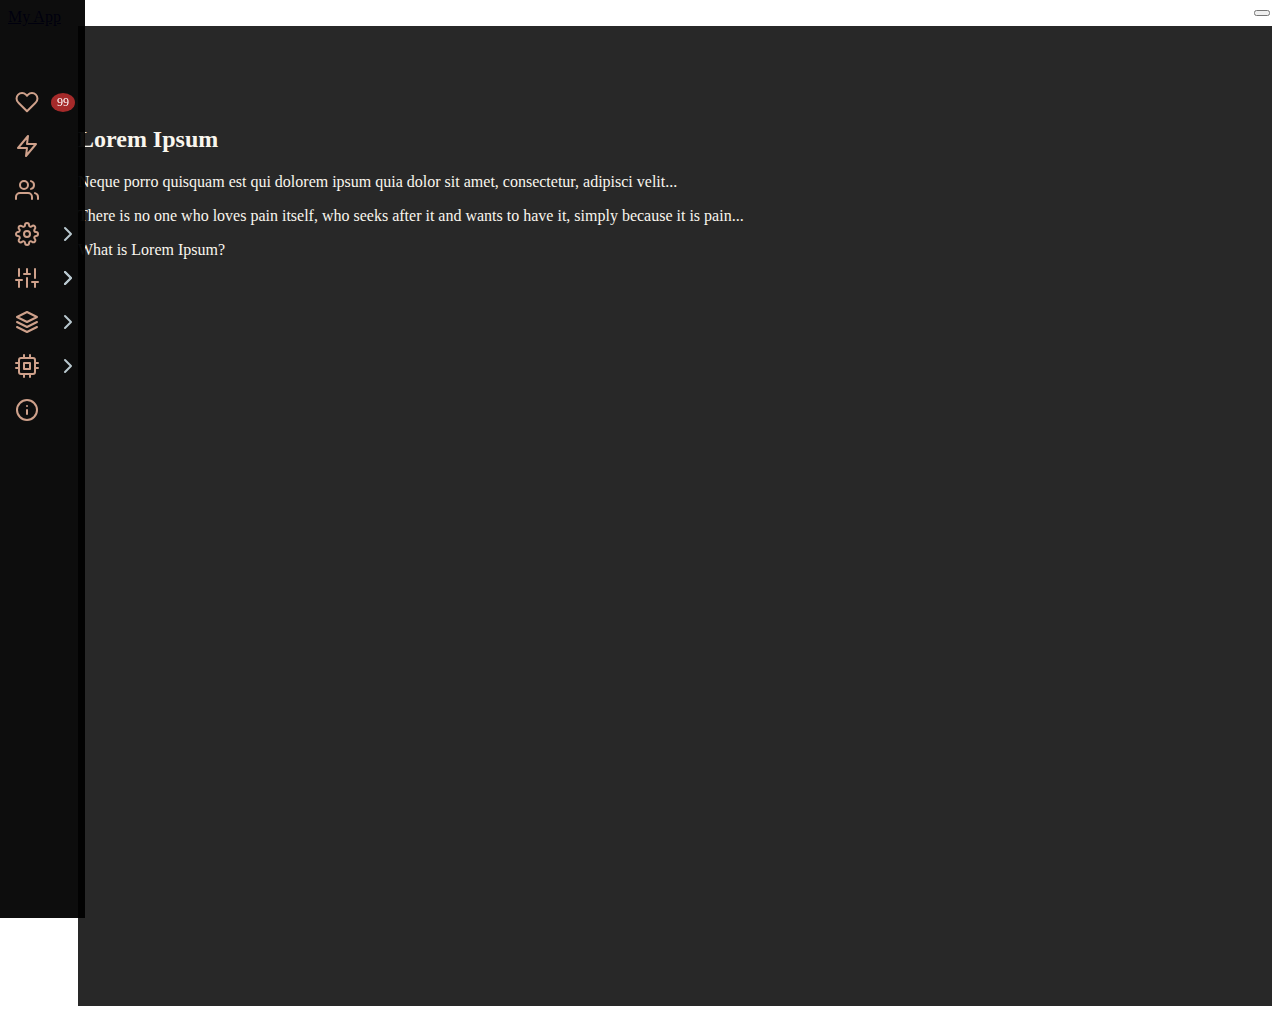
==== commit 70ac8135: "." ====
--- a/one_file.html
+++ b/one_file.html
@@ -55,8 +55,7 @@
         const menu_config = {
             "starts_expanded": false,
             "options_starts_expanded": true,  /* it has only effect if starts_expanded is true */
-            "role": "admin",
-            "margin_top": "65px"
+            "role": "admin"
         };
 
         /*
--- a/assets/css/asidemenu.css
+++ b/assets/css/asidemenu.css
@@ -4,7 +4,7 @@
     top: 0px;           
     left: -300px;
     width: 300px;
-    background-color: #000000;
+    background-color: rgba(0,0,0,0.95);
     color: #b8c7ce;
     transition: all 0.3s;
     overflow-y: auto;
@@ -143,6 +143,10 @@
     align-items: center;
 }
 
+#list-wrapper {
+    margin-top: 80px;
+}
+
 #sidebar .v-icon {
     color: #cfa18b;
     margin-right: 10px;
